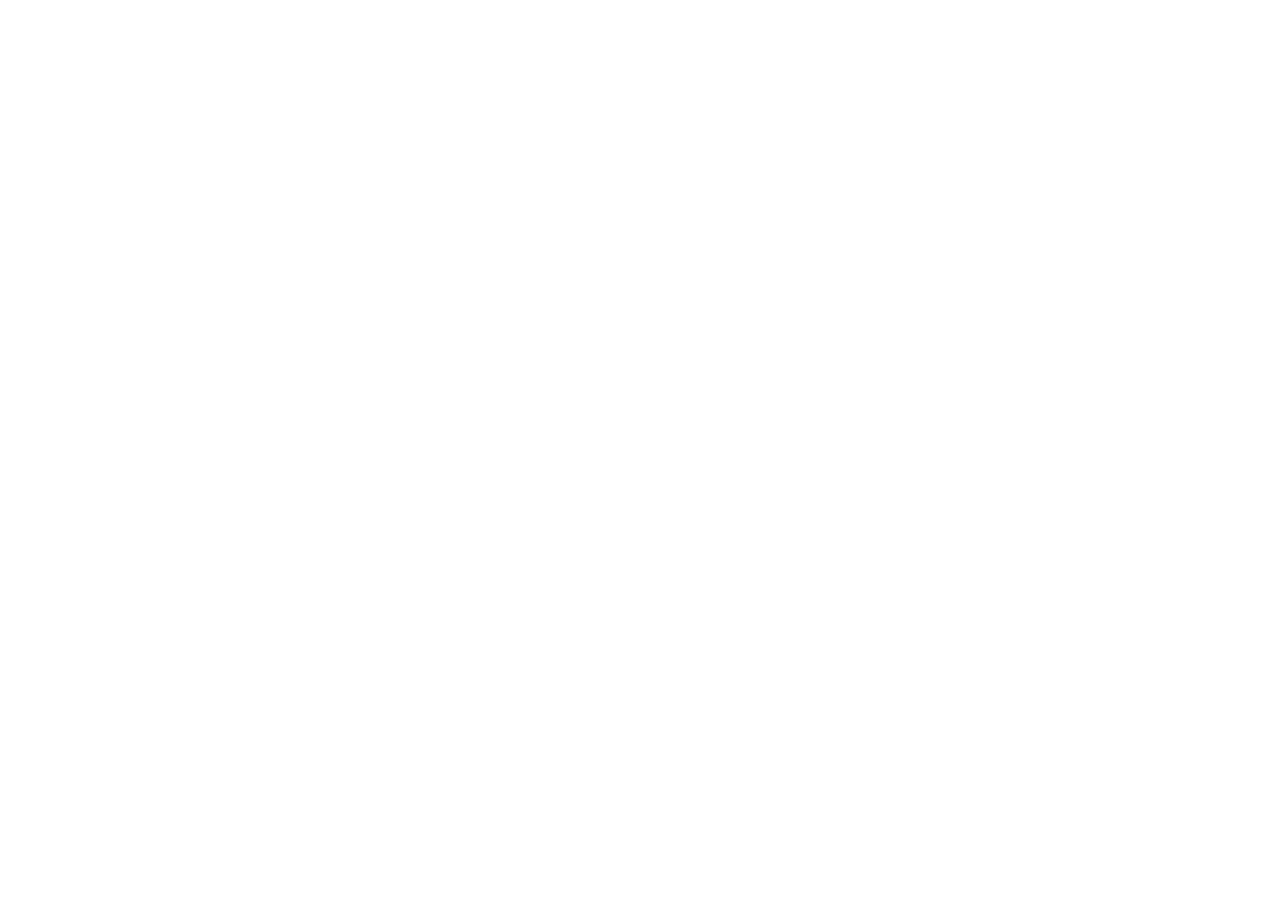
==== index.html @ 6c34f42f "start" ====
<!DOCTYPE html>
<html lang="en">
<head>
    <meta charset="UTF-8">
    <meta http-equiv="X-UA-Compatible" content="IE=edge">
    <meta name="viewport" content="width=device-width, initial-scale=1.0">
    <title>Document</title>
</head>
<body>
    
</body>
</html>
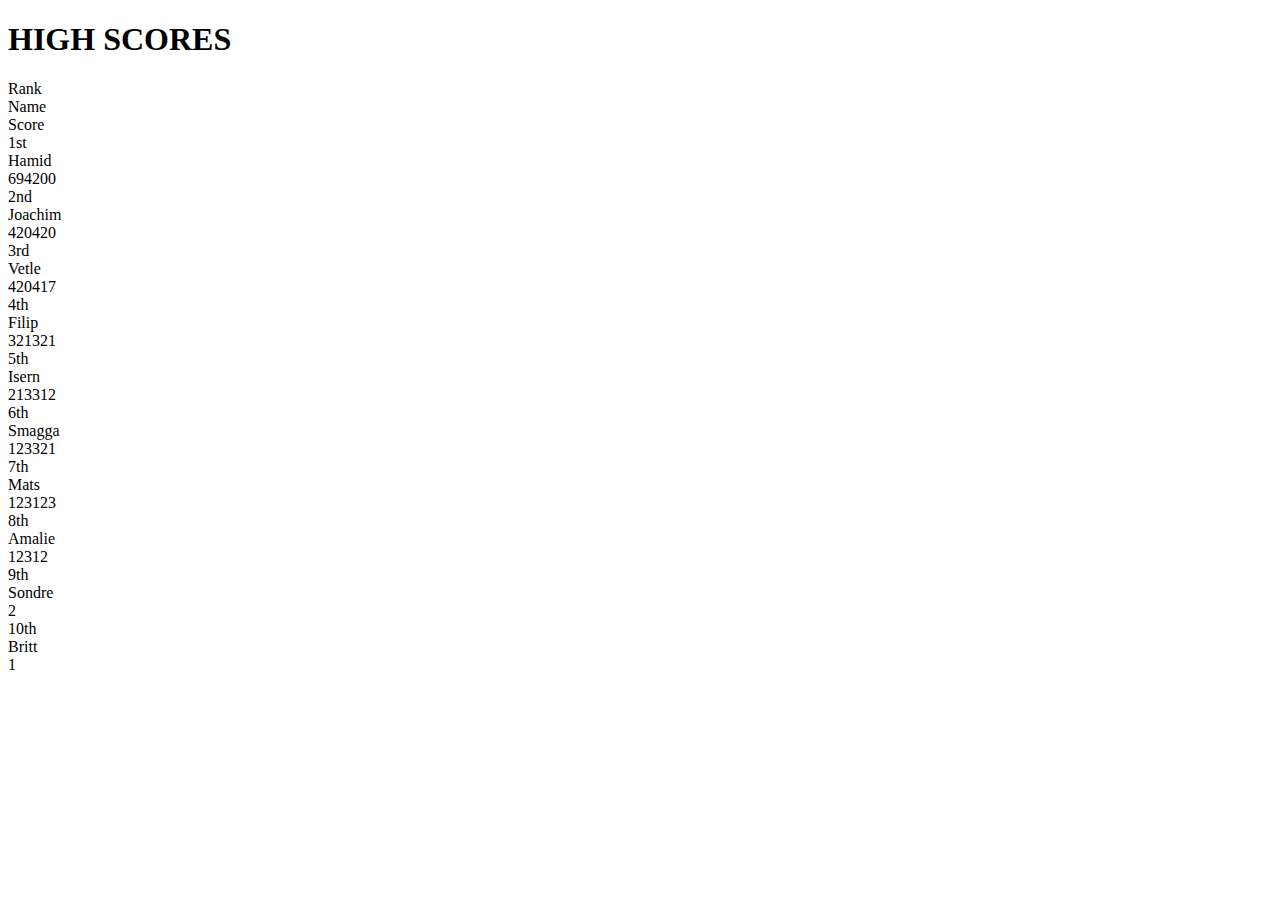
==== commit ba2e0ee9: "...." ====
--- a/index.html
+++ b/index.html
@@ -4,9 +4,57 @@
     <meta charset="UTF-8">
     <meta http-equiv="X-UA-Compatible" content="IE=edge">
     <meta name="viewport" content="width=device-width, initial-scale=1.0">
-    <title>Document</title>
+    <title>BakkaBoards</title>
+    <link rel="stylesheet" href="style.css" />
+  
 </head>
 <body>
-    
+    <h1 class="overskrift">HIGH  SCORES</h1>
+    <div class="grid-container">
+        <div class="grid-item">Rank</div>
+        <div class="grid-item">Name</div>
+        <div class="grid-item">Score</div>
+
+        <div class="grid-item">1st</div>
+        <div class="grid-item">Hamid</div>
+        <div class="grid-item">694200</div>
+
+        <div class="grid-item">2nd</div>
+        <div class="grid-item">Joachim</div>
+        <div class="grid-item">420420</div>
+
+        <div class="grid-item">3rd</div>
+        <div class="grid-item">Vetle</div>
+        <div class="grid-item">420417</div>
+
+        <div class="grid-item">4th</div>
+        <div class="grid-item">Filip</div>
+        <div class="grid-item">321321</div>
+
+        <div class="grid-item">5th</div>
+        <div class="grid-item">Isern</div>
+        <div class="grid-item">213312</div>
+
+        <div class="grid-item">6th</div>
+        <div class="grid-item">Smagga</div>
+        <div class="grid-item">123321</div>
+
+        <div class="grid-item">7th</div>
+        <div class="grid-item">Mats</div>
+        <div class="grid-item">123123</div>
+
+        <div class="grid-item">8th</div>
+        <div class="grid-item">Amalie</div>
+        <div class="grid-item">12312</div>
+
+        <div class="grid-item">9th</div>
+        <div class="grid-item">Sondre</div>
+        <div class="grid-item">2</div>
+        
+        <div class="grid-item">10th</div>
+        <div class="grid-item">Britt</div>
+        <div class="grid-item">1</div>
+      </div>
+      
 </body>
 </html>